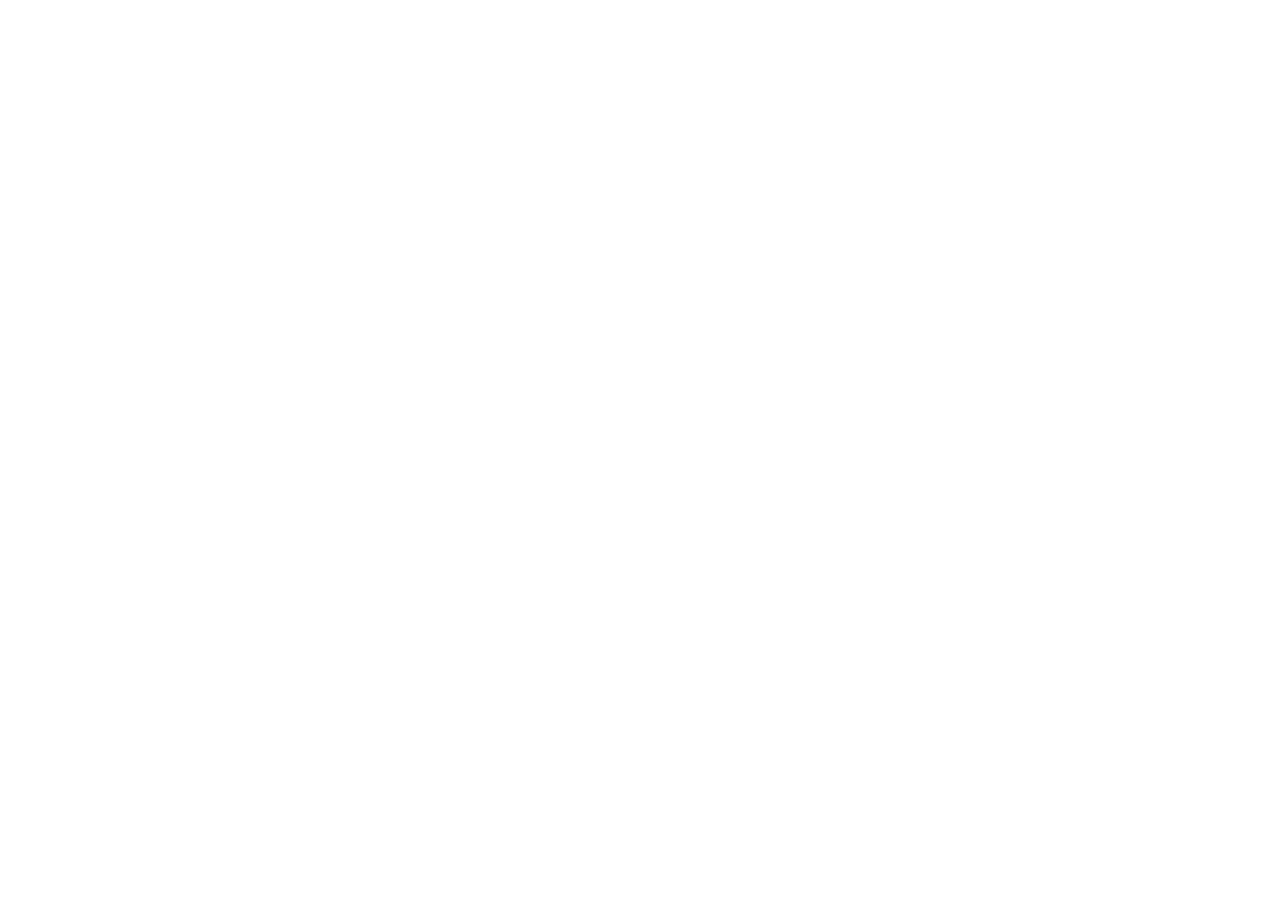
==== education.html @ e23d5ab6 "updated aboutMe" ====
<!DOCTYPE html>
<html lang="en">
<head>
    <meta charset="UTF-8">
    <meta http-equiv="X-UA-Compatible" content="IE=edge">
    <meta name="viewport" content="width=device-width, initial-scale=1.0">
    <title>Document</title>
</head>
<body>
    
</body>
</html>
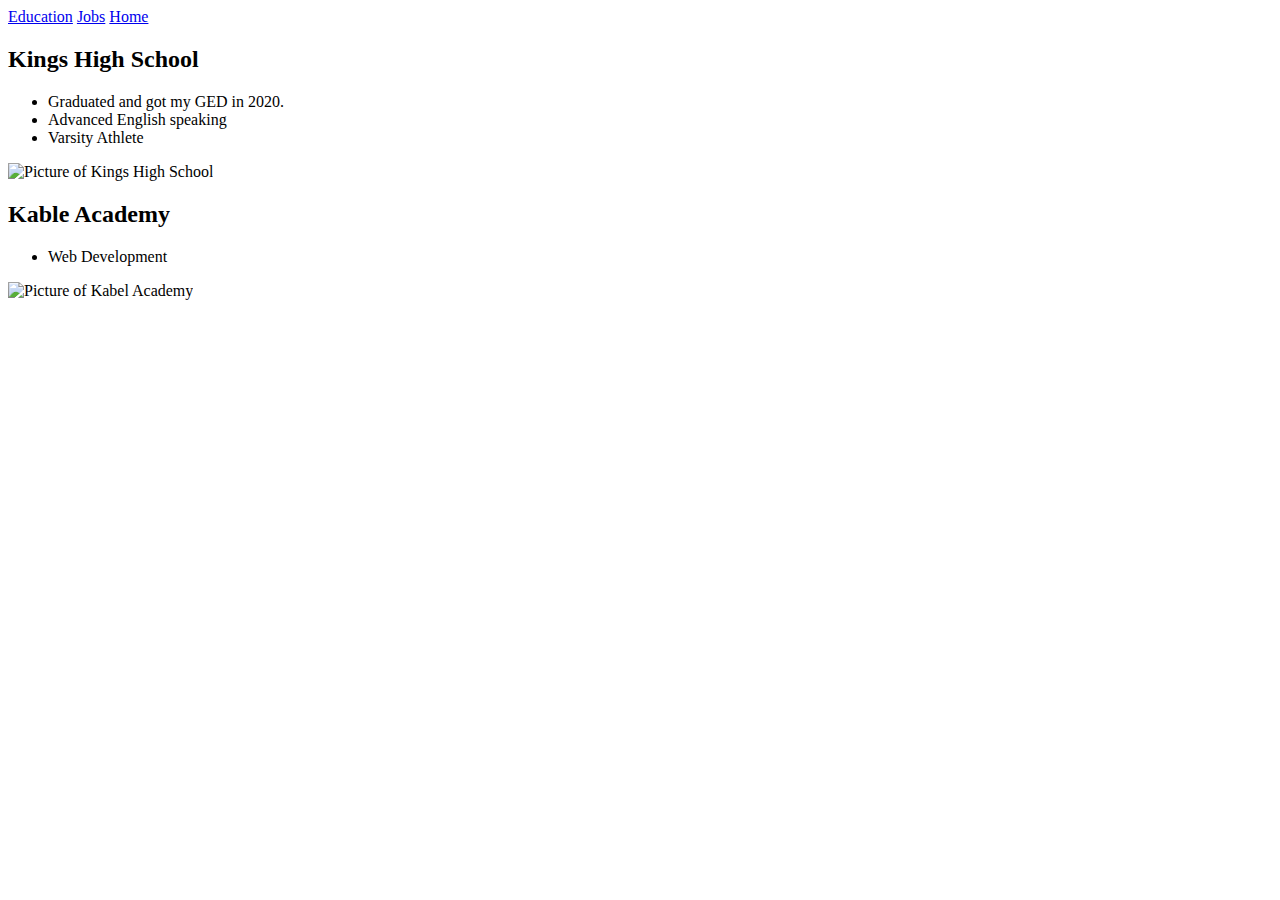
==== commit c1dec8c4: "pushing aboutMe part2" ====
--- a/education.html
+++ b/education.html
@@ -3,10 +3,26 @@
 <head>
     <meta charset="UTF-8">
     <meta http-equiv="X-UA-Compatible" content="IE=edge">
-    <meta name="viewport" content="width=device-width, initial-scale=1.0">
+    <meta name="viewport" content="width=, initial-scale=1.0">
     <title>Document</title>
 </head>
 <body>
     
+    <a href="./education.html">Education</a>
+    <a href="./jobs.html">Jobs</a>
+    <a href="./index.html">Home</a>
+    <h2>Kings High School</h2>
+    <ul>
+        <li>Graduated and got my GED in 2020.</li>
+        <li>Advanced English speaking</li>
+        <li>Varsity Athlete</li>
+    </ul>
+    <img src="https://pbs.twimg.com/media/Dkoy7-gVAAIb2gH.jpg" alt="Picture of Kings High School">
+    <h2>Kable Academy</h2>
+    <ul>
+        <li>Web Development</li>
+    </ul>
+    <img src="https://kableacademy.com/wp-content/uploads/2020/07/1819Building-exterior.jpg" alt="Picture of Kabel Academy">
+   
 </body>
 </html>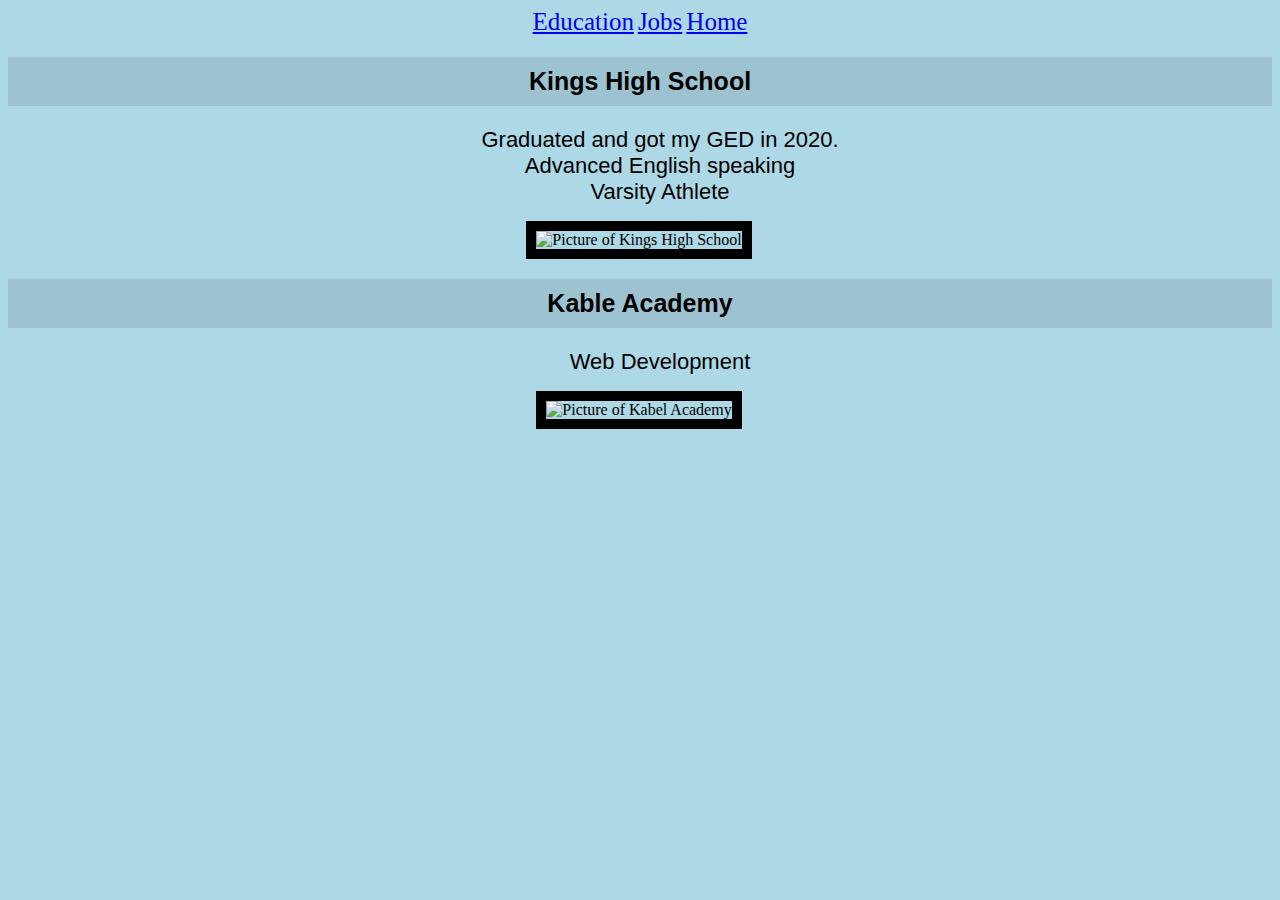
==== commit 19a6fa04: "pushingpart3AboutMe" ====
--- a/education.html
+++ b/education.html
@@ -5,6 +5,7 @@
     <meta http-equiv="X-UA-Compatible" content="IE=edge">
     <meta name="viewport" content="width=, initial-scale=1.0">
     <title>Document</title>
+    <link rel="stylesheet" href="style.css">
 </head>
 <body>
     
--- a/style.css
+++ b/style.css
@@ -0,0 +1,65 @@
+img{
+    width: 500px;
+    border: 10px solid rgb(0, 0, 0);
+    position: relative;
+    right: 1px;
+
+}
+
+body {
+    background-color:lightblue; 
+    text-align: center;
+
+}
+    h1{
+        text-align: center;
+        background-color: rgba(8, 8, 8, 0.1);
+        padding: 10px;
+        font-size: 25px;
+        font-family: sans-serif;
+    }
+
+    h2{
+        font-family: sans-serif;
+        font-size: 20px;
+        text-align: center;
+        background-color: rgba(8, 8, 8, 0.1);
+        padding: 10px;
+        font-size: 25px;
+        font-family: sans-serif;
+
+    }
+
+    li{
+        font-size: 22px;
+        font-family: sans-serif;
+    }
+
+    h3{
+        text-align: center;
+        background-color: rgba(8, 8, 8, 0.1);
+        padding: 10px;
+        font-size: 25px;
+        font-family: sans-serif;
+        }
+
+    a{
+        font-size: 25px;
+    }
+    ul{
+        list-style-type: none;
+    }
+
+    ol{
+        list-style-type: none;
+    }
+
+  
+    
+
+
+          
+    
+     
+        
+    